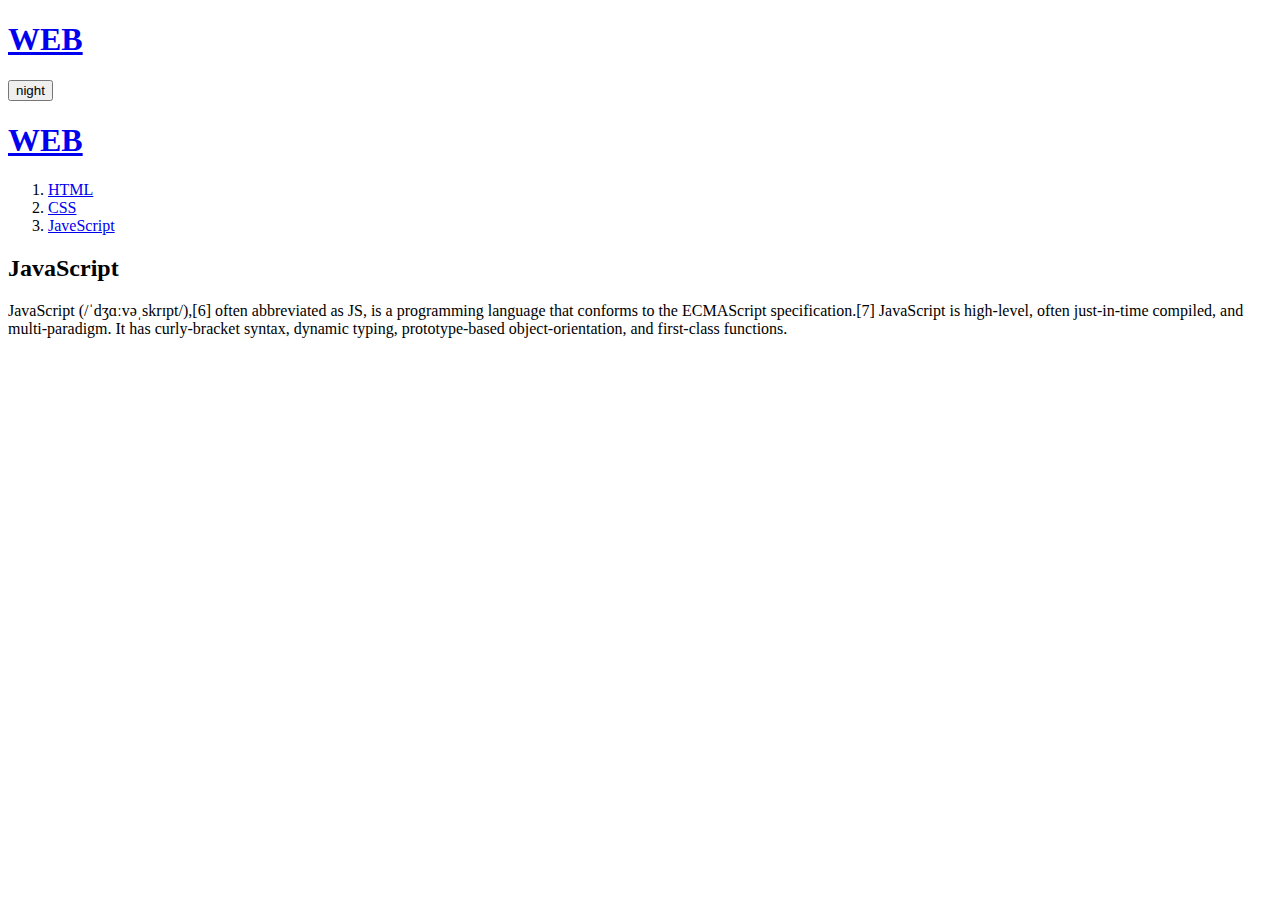
==== 3.html @ f17615e5 "Last commit" ====
<!doctype html>
<html>
<head>
  <meta charset="utf-8">
</head>
<body data-mode="day">
  <h1><a href="index.html">WEB</a></h1>
  <input id="night_day" type="button" value="night" onclick="
    var target = document.querySelector('body');
    if(this.value === 'night'){
      target.style.backgroundColor = 'black';
      target.style.color = 'white';
      this.value = 'day';

      var alist = document.querySelectorAll('a');
      var i = 0;
      while(i < alist.length){
        alist[i].style.color = 'powderblue';
        i = i + 1;
    } else {
      target.style.backgroundColor = 'white';
      target.style.color = 'black';
      this.value = 'night';

      var alist = document.querySelectorAll('a');
      var i = 0;
      while(i < alist.length){
        alist[i].style.color = 'blue';
        i = i + 1;
    }
  ">

</body>
 <title>WEB1- JavaScript</title>
<body>
  <h1><a href="index.html">WEB</a></h1>

  <ol>
    <li><a href="1.html">HTML</a></li>
    <li><a href="2.html">CSS</a></li>
    <li><a href="3.html">JaveScript</a></li>
  </ol>
  <h2>JavaScript</h2>
  <p>
  JavaScript (/ˈdʒɑːvəˌskrɪpt/),[6] often abbreviated
  as JS, is a programming language that conforms to the
  ECMAScript specification.[7] JavaScript is high-level,
  often just-in-time compiled, and multi-paradigm.
  It has curly-bracket syntax, dynamic typing,
  prototype-based object-orientation, and first-class
  functions.
</P>
</body>
</html>
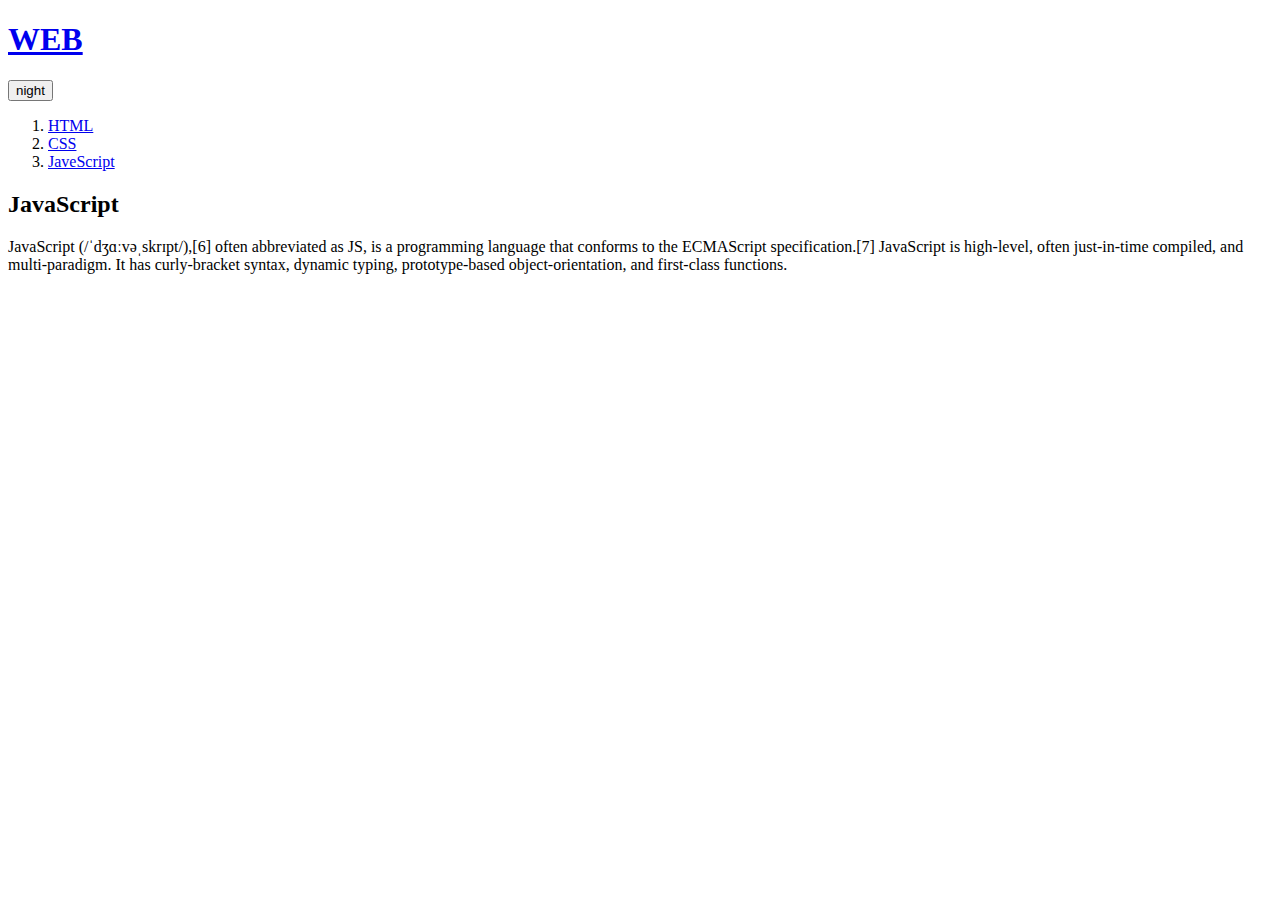
==== commit 225965bc: "Second COmmit" ====
--- a/3.html
+++ b/3.html
@@ -3,52 +3,47 @@
 <head>
   <meta charset="utf-8">
 </head>
-<body data-mode="day">
-  <h1><a href="index.html">WEB</a></h1>
-  <input id="night_day" type="button" value="night" onclick="
-    var target = document.querySelector('body');
-    if(this.value === 'night'){
-      target.style.backgroundColor = 'black';
-      target.style.color = 'white';
-      this.value = 'day';
 
-      var alist = document.querySelectorAll('a');
-      var i = 0;
-      while(i < alist.length){
-        alist[i].style.color = 'powderblue';
-        i = i + 1;
-    } else {
-      target.style.backgroundColor = 'white';
-      target.style.color = 'black';
-      this.value = 'night';
+  <body data-mode="day">
+    <title>WEB1- JavaScript</title>
+    <h1><a href="index.html">WEB</a></h1>
+      <input id="night_day" type="button" value="night" onclick=" var target = document.querySelector('body');
 
-      var alist = document.querySelectorAll('a');
-      var i = 0;
-      while(i < alist.length){
-        alist[i].style.color = 'blue';
-        i = i + 1;
-    }
-  ">
+      if(this.value === 'night'){
+        target.style.backgroundColor = 'black';
+        target.style.color = 'white';
+        this.value = 'day';
 
-</body>
- <title>WEB1- JavaScript</title>
-<body>
-  <h1><a href="index.html">WEB</a></h1>
-
-  <ol>
-    <li><a href="1.html">HTML</a></li>
-    <li><a href="2.html">CSS</a></li>
-    <li><a href="3.html">JaveScript</a></li>
-  </ol>
-  <h2>JavaScript</h2>
-  <p>
-  JavaScript (/ˈdʒɑːvəˌskrɪpt/),[6] often abbreviated
-  as JS, is a programming language that conforms to the
-  ECMAScript specification.[7] JavaScript is high-level,
-  often just-in-time compiled, and multi-paradigm.
-  It has curly-bracket syntax, dynamic typing,
-  prototype-based object-orientation, and first-class
-  functions.
-</P>
+        var alist = document.querySelectorAll('a');
+        var i = 0;
+        while(i < alist.length){
+          alist[i].style.color = 'powderblue';
+          i = i + 1;
+        } 
+      
+      } else {
+        target.style.backgroundColor = 'white';
+        target.style.color = 'black';
+        this.value = 'night';
+        
+        var alist = document.querySelectorAll('a');
+        var i = 0;
+        while(i < alist.length){
+          alist[i].style.color = 'blue';
+          i = i + 1;
+        }
+      }  
+     ">
+    <ol>
+      <li><a href="1.html">HTML</a></li>
+      <li><a href="2.html">CSS</a></li>
+      <li><a href="3.html">JaveScript</a></li>
+    </ol>
+    <h2>JavaScript</h2>
+    <p>
+      JavaScript (/ˈdʒɑːvəˌskrɪpt/),[6] often abbreviated as JS, is a programming language that conforms to the ECMAScript specification.[7] JavaScript is high-level,
+      often just-in-time compiled, and multi-paradigm. It has curly-bracket syntax, dynamic typing, prototype-based object-orientation, and first-class functions.
+    </P>
+  
 </body>
 </html>